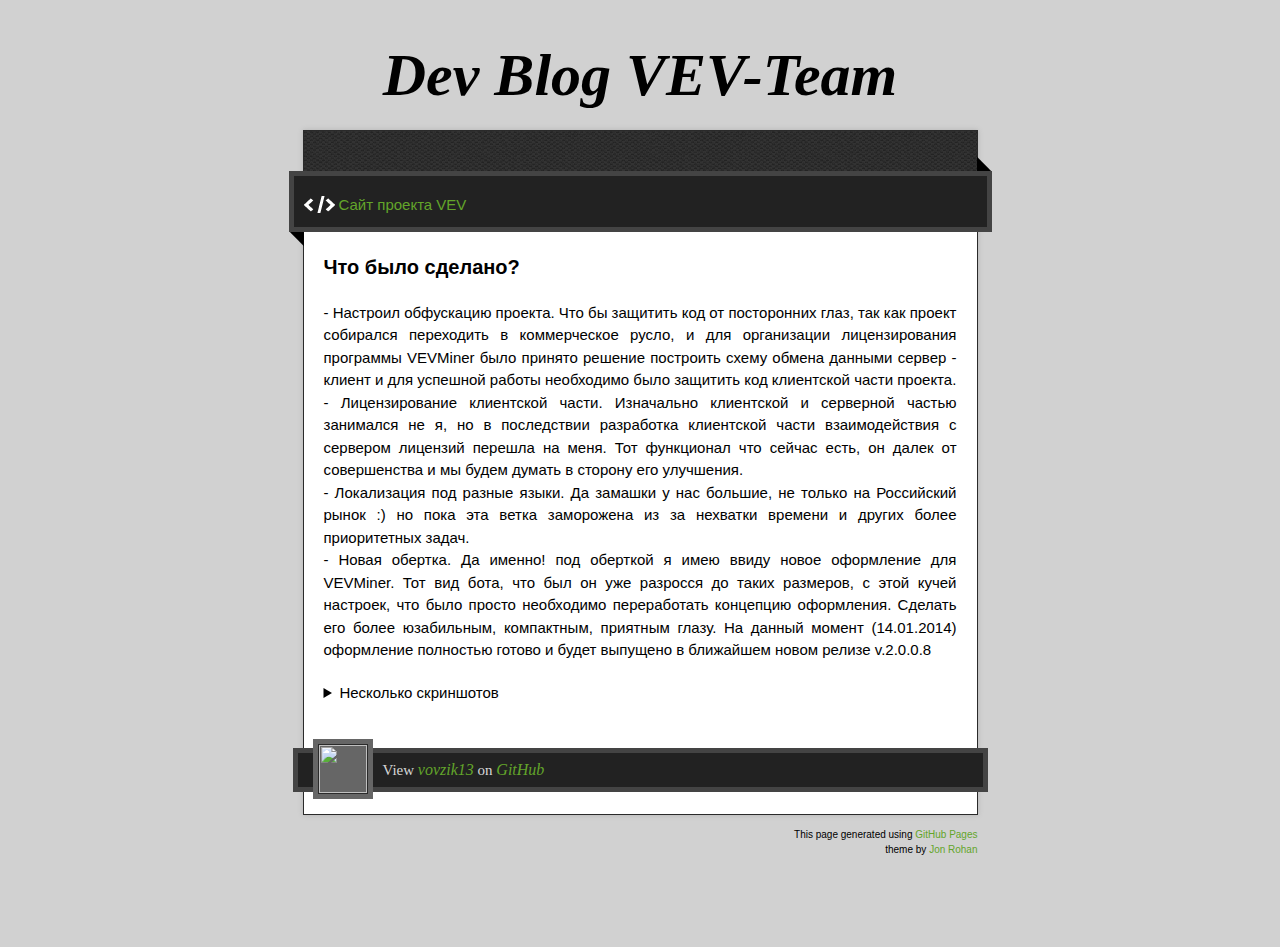
==== open-source-everything.html @ 17a30d04 "1" ====
<!doctype html>
<!-- The Time Machine GitHub pages theme was designed and developed by Jon Rohan, on Feb 7, 2012. -->
<!-- Follow him for fun. http://twitter.com/jonrohan. Tail his code on http://github.com/jonrohan -->
<html>
<head>
  <meta charset="utf-8">
  <meta http-equiv="X-UA-Compatible" content="IE=edge,chrome=1">

  <link rel="stylesheet" href="stylesheets/stylesheet.css" media="screen"/>
  <link rel="stylesheet" href="stylesheets/pygment_trac.css"/>
  <script type="text/javascript" src="https://ajax.googleapis.com/ajax/libs/jquery/1.7.1/jquery.min.js"></script>
  <script type="text/javascript" src="javascripts/script.js"></script>

  <title>Dev Blog VEV-Team</title>
  
  <style type="text/css">
   IMG.fig {
    float: right;
    padding-left: 10px;
    padding-bottom: 10px;
   }
  </style>
  
  <meta name="description" content="">

  <meta name="viewport" content="width=device-width,initial-scale=1">

</head>

<body>

  <div class="wrapper">
    <header>
      <h1 href="http://vovzik13.github.io" class="title">Dev Blog VEV-Team</h1>
    </header>
    <div id="container">
      <p class="tagline"></p>
      <div id="main" role="main">
        <div class="download-bar">
        <div class="inner">
          <a href="http://vevbot.com" class="code">Сайт проекта VEV</a>
        </div>
        <span class="blc"></span><span class="trc"></span>
        </div>
        <article class="markdown-body">

<h3>
<a name="Что было сделано?" class="anchor" href="#Что было сделано"><span class="octicon octicon-link"></span></a>Что было сделано?</h3>

<p align="justify">- Настроил обфускацию проекта. Что бы защитить код от посторонних глаз, так как проект собирался переходить в коммерческое русло, и для организации лицензирования программы VEVMiner было принято решение построить схему обмена данными сервер - клиент и для успешной работы необходимо было защитить код клиентской части проекта.<br>
- Лицензирование клиентской части. Изначально клиентской и серверной частью занимался не я, но в последствии разработка клиентской части взаимодействия с сервером лицензий перешла на меня. Тот функционал что сейчас есть, он далек от совершенства и мы будем думать в сторону его улучшения.<br>
- Локализация под разные языки. Да замашки у нас большие, не только на Российский рынок :) но пока эта ветка заморожена из за нехватки времени и других более приоритетных задач.<br>
- Новая обертка. Да именно! под оберткой я имею ввиду новое оформление для VEVMiner. Тот вид бота, что был он уже разросся до таких размеров, с этой кучей настроек, что было просто необходимо переработать концепцию оформления. Сделать его более юзабильным, компактным, приятным глазу. На данный момент (14.01.2014) оформление полностью готово и будет выпущено в ближайшем новом релизе v.2.0.0.8
<details>
    <summary>Несколько скриншотов</summary>
    <p><p>
	<img src="http://clip2net.com/clip/m276318/1389652573-clip-33kb.jpg" alt="Фотография 1" width="353" height="650">
    <img src="http://clip2net.com/clip/m276318/1389651930-clip-48kb.jpg" alt="Фотография 1" width="353" height="650">
	<img src="http://clip2net.com/clip/m276318/1389652649-clip-21kb.png" alt="Фотография 1" width="353" height="650">
	<img src="http://clip2net.com/clip/m276318/1389652705-clip-31kb.png" alt="Фотография 1" width="353" height="650">
  </p>
</details>
</p>
<!-- <pre><code>$ cd your_repo_root/repo_name
$ git fetch origin
$ git checkout gh-pages
</code></pre> 

<h3>
<a name="authors-and-contributors" class="anchor" href="#authors-and-contributors"><span class="octicon octicon-link"></span></a>Authors and Contributors</h3>

<p>You can <a href="https://github.com/blog/821" class="user-mention">@mention</a> a GitHub username to generate a link to their profile. The resulting <code>&lt;a&gt;</code> element will link to the contributor's GitHub Profile. For example: In 2007, Chris Wanstrath (<a href="https://github.com/defunkt" class="user-mention">@defunkt</a>), PJ Hyett (<a href="https://github.com/pjhyett" class="user-mention">@pjhyett</a>), and Tom Preston-Werner (<a href="https://github.com/mojombo" class="user-mention">@mojombo</a>) founded GitHub.</p>

<h3>
<a name="support-or-contact" class="anchor" href="#support-or-contact"><span class="octicon octicon-link"></span></a>Support or Contact</h3>

<p>Having trouble with Pages? Check out the documentation at <a href="http://help.github.com/pages">http://help.github.com/pages</a> or contact <a href="mailto:support@github.com">support@github.com</a> and we’ll help you sort it out.</p>
-->
        </article>
      </div>
    </div>
    <footer>
      <div class="owner">

      <p><a href="https://github.com/vovzik13" class="avatar"><img src="https://2.gravatar.com/avatar/37c69041707d8c326be9883fcac0e24a?d=https%3A%2F%2Fidenticons.github.com%2F7e9bab7cdfd31fba6b77d6e18582c7cf.png&amp;r=x&amp;s=60" width="48" height="48"/></a>View <a href="https://github.com/vovzik13">vovzik13</a> on <a href="https://www.github.com">GitHub</a></p>

      </div>
      <div class="creds">
        <small>This page generated using <a href="http://pages.github.com/">GitHub Pages</a><br/>theme by <a href="https://twitter.com/jonrohan/">Jon Rohan</a></small>
      </div>
    </footer>
  </div>
  <div class="current-section">
    <a href="#top">Scroll to top</a>
    <a href="https://github.com/vovzik13/vovzik13.github.com/tarball/master" class="tar">tar</a><a href="https://github.com/vovzik13/vovzik13.github.com/zipball/master" class="zip">zip</a><a href="" class="code">source code</a>
    <p class="name"></p>
  </div>

  
</body>
</html>
---- stylesheets/stylesheet.css ----
/* http://meyerweb.com/eric/tools/css/reset/
   v2.0 | 20110126
   License: none (public domain)
*/

html, body, div, span, applet, object, iframe,
h1, h2, h3, h4, h5, h6, p, blockquote, pre,
a, abbr, acronym, address, big, cite, code,
del, dfn, em, img, ins, kbd, q, s, samp,
small, strike, strong, sub, sup, tt, var,
b, u, i, center,
dl, dt, dd, ol, ul, li,
fieldset, form, label, legend,
table, caption, tbody, tfoot, thead, tr, th, td,
article, aside, canvas, details, embed,
figure, figcaption, footer, header, hgroup,
menu, nav, output, ruby, section, summary,
time, mark, audio, video {
  margin: 0;
  padding: 0;
  border: 0;
  font-size: 100%;
  font: inherit;
  vertical-align: baseline;
}
/* HTML5 display-role reset for older browsers */
article, aside, details, figcaption, figure,
footer, header, hgroup, menu, nav, section {
  display: block;
}
body {
  line-height: 1;
}
ol, ul {
  list-style: none;
}
blockquote, q {
  quotes: none;
}
blockquote:before, blockquote:after,
q:before, q:after {
  content: '';
  content: none;
}
table {
  border-collapse: collapse;
  border-spacing: 0;
}

/* Style */

body {
  font-size: 15px;
  font-family: Arial, Arial, Helvetica, sans-serif;
  line-height: 1.5;
  background: #D1D1D1;
}

a {
  color: #63a52a;
  text-decoration: none;
  -webkit-transition: color ease-in-out 0.3s;
}

a:hover {
  text-decoration: underline;
  color: #90D355;
}

h1.title {
  margin: 30px 20px 10px;
  font-size: 60px;
  font-weight: bold;
  font-style: italic;
  font-family:Georgia, serif;
  text-align: center;
}

.wrapper {
  width: 675px;
  margin: 0 auto;
}

#container {
  border: 1px solid #2a2a2a;
  background: #ddd url(../images/pattern.png);
  box-shadow: 0 0 5px #b1b1b1;
}

p.tagline {
  padding: 20px 20px 0;
  color: #fff;
  font-size: 17px;
}

#main {
  margin-top: 20px;
  padding: 0 20px 90px;
  background-color: #fff;
}

.download-bar {
  background: #222;
  border: 5px solid #444;
  padding: 10px;
  margin: 0 -35px 20px;
  position: relative;
}

.download-bar .inner {
  overflow: hidden;
}

.download-bar .watch-fork iframe {
  display: block;
  float: left;
  border-right: 1px solid #ddd;
  padding-right: 5px;
}
.download-bar .watch-fork iframe.last {
  border-right: 0 none;
  padding-right: 0;
  padding-left: 5px;
  border-left: 1px solid #fff;
}
.download-bar .watch-fork {
  overflow: hidden;
  float: right;
  background-color: #eee;
  padding: 5px;
  border-radius: 3px;
}

.download-bar .blc {
  border: 10px solid black;
  border-color: transparent transparent black;
  width: 0;
  height: 0;
  display: block;
  position: absolute;
  bottom: -15px;
  left: 0;
  -moz-transform: rotate(45deg);
  -webkit-transform: rotate(45deg);
}

.download-bar .trc {
  border: 10px solid black;
  border-color:  black transparent transparent;
  width: 0;
  height: 0;
  display: block;
  position: absolute;
  top: -15px;
  right: 0;
  -moz-transform: rotate(45deg);
  -webkit-transform: rotate(45deg);
}

.download-bar .avatar {
  border: 1px solid black;
  display: block;
  padding: 4px;
  float: left;
}

.download-bar .avatar img {
  display: block;
}

.download-bar a.code {
  background: transparent url(../images/code.png) no-repeat 0 2px;
  padding-left: 35px;
  margin-top: 8px;
  display: block;
  float: left;
  text-indent: 0;
  width: auto;
  height: auto;
  opacity: 1;
  -moz-opacity: 1;
  filter:alpha(opacity=1);
}

.current-section {
  position: fixed;
  top: 0;
  left: 50%;
  width: 693px;
  margin-left: -352px;
  background: #222;
  border: 5px solid #444;
  color: #fff;
  opacity: 0;
  visibility: hidden;
  -webkit-transition: opacity ease-in-out 0.3s;
}

.current-section p {
  padding: 5px 27px;
  font-size: 24px;
  font-weight: bold;
}

.current-section a {
  float: right;
  text-indent: -10000px;
  background: transparent url(../images/top.png) no-repeat 0 0;
  width: 20px;
  height: 20px;
  opacity: 0.8;
  margin-right: 12px;
  margin-top: 12px;
  -moz-opacity: 0.8;
  filter:alpha(opacity=8);
  -webkit-transition: opacity ease-in-out 0.3s;
}

.current-section a:hover {
  opacity: 1;
  -moz-opacity: 1;
  filter:alpha(opacity=1);
}

.current-section a.zip {
  margin-right: 8px;
}

a.zip,
a.zip span {
  background: transparent url(../images/zip.png) no-repeat 0 0;
  width: 30px;
  height: 21px;
  opacity: 0.8;
  display: inline-block;
  text-indent: -10000px;
  -moz-opacity: 0.8;
  filter:alpha(opacity=8);
  -webkit-transition: opacity ease-in-out 0.3s;
}

a.tar,
a.tar span {
  background: transparent url(../images/tar.png) no-repeat 0 0;
  width: 30px;
  height: 21px;
  opacity: 0.8;
  display: inline-block;
  text-indent: -10000px;
  -moz-opacity: 0.8;
  filter:alpha(opacity=8);
  -webkit-transition: opacity ease-in-out 0.3s;
}

a.code {
  background: transparent url(../images/code.png) no-repeat 0 2px;
  width: 30px;
  height: 21px;
  display: block;
  opacity: 0.8;
  display: inline-block;
  text-indent: -10000px;
  -moz-opacity: 0.8;
  filter:alpha(opacity=8);
  -webkit-transition: opacity ease-in-out 0.3s;
}

a.zip:hover,
a.tar:hover,
a.code:hover {
  opacity: 1;
  -moz-opacity: 1;
  filter:alpha(opacity=1);
}

a.download-button {
  border: 1px solid black;
  border-radius: 3px;
  display: inline-block;
  text-indent: 0!important;
  width: auto;
  float: right;
  background: #999; /* for non-css3 browsers */
  filter: progid:DXImageTransform.Microsoft.gradient(startColorstr='#37ADD4', endColorstr='#1B657E'); /* for IE */
  background: -webkit-gradient(linear, left top, left bottom, from(#37ADD4), to(#1B657E)); /* for webkit browsers */
  background: -moz-linear-gradient(top,  #37ADD4,  #1B657E); /* for firefox 3.6+ */
  height: auto;
  margin-left: 10px;
}

a.download-button span {
  background-position: 10px 5px;
  width: auto;
  height: auto;
  padding: 5px 10px;
  padding-left: 45px;
  display: inline-block;
  text-indent: 0!important;
  color: #fff;
}

footer {
  margin-bottom: 60px;
  padding-bottom: 60px;
}

footer .owner {
  background: #222;
  border: 5px solid #444;
  padding: 5px 15px;
  margin: -67px -10px 35px;
  color: #d6d6d6;
}

footer .creds small {
  float: right;
  font-size: 10px;
  text-align: right;
  margin-left: 15px;
}

footer .owner .avatar {
  background-color: #666;
  display: block;
  margin: -19px 10px 0 0;
  width: 60px;
  float: left;
}

footer .owner img {
  display: block;
  border: 1px solid #2a2a2a;
  margin: 5px;
}

footer .owner p {
  font-family:Georgia, serif;
}

footer .owner p a {
  font-size: 16px;
  font-style: italic;
}

/* Markdown */
.markdown-body h1,
.markdown-body h2,
.markdown-body h3,
.markdown-body h4,
.markdown-body h5,
.markdown-body h6,
.markdown-body p,
.markdown-body pre,
.markdown-body ul,
.markdown-body ol,
.markdown-body dl,
.markdown-body table,
.markdown-body blockquote {
  margin-bottom: 20px;
}

.markdown-body h1,
.markdown-body h2,
.markdown-body h3,
.markdown-body h4,
.markdown-body h5,
.markdown-body h6 {
  font-weight: bold;
}

.markdown-body h1 {
  font-size: 28px;
}

.markdown-body h2 {
  font-size: 24px;
  color: #557398;
}

.markdown-body h3 {
  font-size: 20px;
}

.markdown-body h4 {
  font-size: 18px;
}

.markdown-body h5 {
  font-size: 16px;
}

.markdown-body pre {
  padding: 10px 70px 10px 0;
  margin-left: -20px;
  margin-right: -20px;
  font-family: 'Monaco', 'Lucida Console', monospace;
  font-size: 13px;
  line-height: 20px;
  box-shadow: inset 0 0 5px #000;
  word-wrap: break-word;
  background-color:#3b3b3b;
  color: #d6d6d6;
}

.markdown-body pre.lines {
  font-size: 12px;
  margin:0 10px 0 -20px;
  padding: 10px;
  float:  left;
  display: block;
  text-align: right;
  box-shadow: none;
  background-color:#2a2a2a;
  color: #d6d6d6;
}

.markdown-body ul,
.markdown-body ol {
  padding-left: 30px;
}

.markdown-body ul {
  list-style-type: disc;
}

.markdown-body ol {
  list-style-type: decimal;
}

.markdown-body li,
.markdown-body li p,
.markdown-body dd,
.markdown-body dd p {
  margin-bottom: 10px;
}

.markdown-body li pre,
.markdown-body li pre.lines,
.markdown-body dd pre,
.markdown-body dd pre.lines {
  margin-left: -35px;
}

.markdown-body dt {
  font-weight: bold;
  font-style: italic;
}

.markdown-body dd {
  margin-left: 15px;
}

.markdown-body table {
  width: 673px;
  margin-left: -20px;
  margin-right: -20px;
}

.markdown-body tbody {
  border-top: 2px solid #557398;
  border-bottom: 2px solid #557398;
  background-color: #EBEFF4;
}

.markdown-body table td * {
  margin: 0;
}

.markdown-body td {
  border-right: 1px solid #557398;
  border-bottom: 1px solid #557398;
  padding: 5px;
}

.markdown-body td:first-child,
.markdown-body th:first-child {
  width: 30%;
  padding-left: 20px;
}

.markdown-body td:last-child {
  border-right: 0 none;
}

.markdown-body th {
  font-size: 18px;
  font-weight: bold;
  text-align: left;
  padding: 5px;
}

.markdown-body tt {
  background-color:#3b3b3b;
  color: #d6d6d6;
  padding: 2px 3px;
}

.markdown-body blockquote {
  font-style: italic;
  font-family:Georgia, serif;
  font-size: 17px;
  border-top: 3px solid #333;
  border-bottom: 3px solid #333;
  padding: 10px 20px;
  padding-left: 50px;
}

.markdown-body blockquote:before {
  font-style: italic;
  font-family: Georgia, serif;
  font-size: 90px;
  height: 90px;
  margin-left: -60px;
  margin-top: -25px;
  content: "‟";
  display: block;
  float: left;
}

.markdown-body img {
  max-width: 100%;
  @include box-sizing(border-box);
}

.highlight  { background: #ffffff; }
.highlight .c { color: #999988; font-style: italic } /* Comment */
.highlight .err { color: #a61717; background-color: #e3d2d2 } /* Error */
.highlight .k { font-weight: bold } /* Keyword */
.highlight .o { font-weight: bold } /* Operator */
.highlight .cm { color: #999988; font-style: italic } /* Comment.Multiline */
.highlight .cp { color: #999999; font-weight: bold } /* Comment.Preproc */
.highlight .c1 { color: #999988; font-style: italic } /* Comment.Single */
.highlight .cs { color: #999999; font-weight: bold; font-style: italic } /* Comment.Special */
.highlight .gd { color: #000000; background-color: #ffdddd } /* Generic.Deleted */
.highlight .gd .x { color: #000000; background-color: #ffaaaa } /* Generic.Deleted.Specific */
.highlight .ge { font-style: italic } /* Generic.Emph */
.highlight .gr { color: #aa0000 } /* Generic.Error */
.highlight .gh { color: #999999 } /* Generic.Heading */
.highlight .gi { color: #000000; background-color: #ddffdd } /* Generic.Inserted */
.highlight .gi .x { color: #000000; background-color: #aaffaa } /* Generic.Inserted.Specific */
.highlight .go { color: #888888 } /* Generic.Output */
.highlight .gp { color: #555555 } /* Generic.Prompt */
.highlight .gs { font-weight: bold } /* Generic.Strong */
.highlight .gu { color: #800080; font-weight: bold; } /* Generic.Subheading */
.highlight .gt { color: #aa0000 } /* Generic.Traceback */
.highlight .kc { font-weight: bold } /* Keyword.Constant */
.highlight .kd { font-weight: bold } /* Keyword.Declaration */
.highlight .kn { font-weight: bold } /* Keyword.Namespace */
.highlight .kp { font-weight: bold } /* Keyword.Pseudo */
.highlight .kr { font-weight: bold } /* Keyword.Reserved */
.highlight .kt { color: #445588; font-weight: bold } /* Keyword.Type */
.highlight .m { color: #009999 } /* Literal.Number */
.highlight .s { color: #d14 } /* Literal.String */
.highlight .na { color: #008080 } /* Name.Attribute */
.highlight .nb { color: #0086B3 } /* Name.Builtin */
.highlight .nc { color: #445588; font-weight: bold } /* Name.Class */
.highlight .no { color: #008080 } /* Name.Constant */
.highlight .ni { color: #800080 } /* Name.Entity */
.highlight .ne { color: #990000; font-weight: bold } /* Name.Exception */
.highlight .nf { color: #990000; font-weight: bold } /* Name.Function */
.highlight .nn { color: #555555 } /* Name.Namespace */
.highlight .nt { color: #000080 } /* Name.Tag */
.highlight .nv { color: #008080 } /* Name.Variable */
.highlight .ow { font-weight: bold } /* Operator.Word */
.highlight .w { color: #bbbbbb } /* Text.Whitespace */
.highlight .mf { color: #009999 } /* Literal.Number.Float */
.highlight .mh { color: #009999 } /* Literal.Number.Hex */
.highlight .mi { color: #009999 } /* Literal.Number.Integer */
.highlight .mo { color: #009999 } /* Literal.Number.Oct */
.highlight .sb { color: #d14 } /* Literal.String.Backtick */
.highlight .sc { color: #d14 } /* Literal.String.Char */
.highlight .sd { color: #d14 } /* Literal.String.Doc */
.highlight .s2 { color: #d14 } /* Literal.String.Double */
.highlight .se { color: #d14 } /* Literal.String.Escape */
.highlight .sh { color: #d14 } /* Literal.String.Heredoc */
.highlight .si { color: #d14 } /* Literal.String.Interpol */
.highlight .sx { color: #d14 } /* Literal.String.Other */
.highlight .sr { color: #009926 } /* Literal.String.Regex */
.highlight .s1 { color: #d14 } /* Literal.String.Single */
.highlight .ss { color: #990073 } /* Literal.String.Symbol */
.highlight .bp { color: #999999 } /* Name.Builtin.Pseudo */
.highlight .vc { color: #008080 } /* Name.Variable.Class */
.highlight .vg { color: #008080 } /* Name.Variable.Global */
.highlight .vi { color: #008080 } /* Name.Variable.Instance */
.highlight .il { color: #009999 } /* Literal.Number.Integer.Long */
---- stylesheets/pygment_trac.css ----
.highlight  { background: #ffffff; }
.highlight .c { color: #999988; font-style: italic } /* Comment */
.highlight .err { color: #a61717; background-color: #e3d2d2 } /* Error */
.highlight .k { font-weight: bold } /* Keyword */
.highlight .o { font-weight: bold } /* Operator */
.highlight .cm { color: #999988; font-style: italic } /* Comment.Multiline */
.highlight .cp { color: #999999; font-weight: bold } /* Comment.Preproc */
.highlight .c1 { color: #999988; font-style: italic } /* Comment.Single */
.highlight .cs { color: #999999; font-weight: bold; font-style: italic } /* Comment.Special */
.highlight .gd { color: #000000; background-color: #ffdddd } /* Generic.Deleted */
.highlight .gd .x { color: #000000; background-color: #ffaaaa } /* Generic.Deleted.Specific */
.highlight .ge { font-style: italic } /* Generic.Emph */
.highlight .gr { color: #aa0000 } /* Generic.Error */
.highlight .gh { color: #999999 } /* Generic.Heading */
.highlight .gi { color: #000000; background-color: #ddffdd } /* Generic.Inserted */
.highlight .gi .x { color: #000000; background-color: #aaffaa } /* Generic.Inserted.Specific */
.highlight .go { color: #888888 } /* Generic.Output */
.highlight .gp { color: #555555 } /* Generic.Prompt */
.highlight .gs { font-weight: bold } /* Generic.Strong */
.highlight .gu { color: #800080; font-weight: bold; } /* Generic.Subheading */
.highlight .gt { color: #aa0000 } /* Generic.Traceback */
.highlight .kc { font-weight: bold } /* Keyword.Constant */
.highlight .kd { font-weight: bold } /* Keyword.Declaration */
.highlight .kn { font-weight: bold } /* Keyword.Namespace */
.highlight .kp { font-weight: bold } /* Keyword.Pseudo */
.highlight .kr { font-weight: bold } /* Keyword.Reserved */
.highlight .kt { color: #445588; font-weight: bold } /* Keyword.Type */
.highlight .m { color: #009999 } /* Literal.Number */
.highlight .s { color: #d14 } /* Literal.String */
.highlight .na { color: #008080 } /* Name.Attribute */
.highlight .nb { color: #0086B3 } /* Name.Builtin */
.highlight .nc { color: #445588; font-weight: bold } /* Name.Class */
.highlight .no { color: #008080 } /* Name.Constant */
.highlight .ni { color: #800080 } /* Name.Entity */
.highlight .ne { color: #990000; font-weight: bold } /* Name.Exception */
.highlight .nf { color: #990000; font-weight: bold } /* Name.Function */
.highlight .nn { color: #555555 } /* Name.Namespace */
.highlight .nt { color: #000080 } /* Name.Tag */
.highlight .nv { color: #008080 } /* Name.Variable */
.highlight .ow { font-weight: bold } /* Operator.Word */
.highlight .w { color: #bbbbbb } /* Text.Whitespace */
.highlight .mf { color: #009999 } /* Literal.Number.Float */
.highlight .mh { color: #009999 } /* Literal.Number.Hex */
.highlight .mi { color: #009999 } /* Literal.Number.Integer */
.highlight .mo { color: #009999 } /* Literal.Number.Oct */
.highlight .sb { color: #d14 } /* Literal.String.Backtick */
.highlight .sc { color: #d14 } /* Literal.String.Char */
.highlight .sd { color: #d14 } /* Literal.String.Doc */
.highlight .s2 { color: #d14 } /* Literal.String.Double */
.highlight .se { color: #d14 } /* Literal.String.Escape */
.highlight .sh { color: #d14 } /* Literal.String.Heredoc */
.highlight .si { color: #d14 } /* Literal.String.Interpol */
.highlight .sx { color: #d14 } /* Literal.String.Other */
.highlight .sr { color: #009926 } /* Literal.String.Regex */
.highlight .s1 { color: #d14 } /* Literal.String.Single */
.highlight .ss { color: #990073 } /* Literal.String.Symbol */
.highlight .bp { color: #999999 } /* Name.Builtin.Pseudo */
.highlight .vc { color: #008080 } /* Name.Variable.Class */
.highlight .vg { color: #008080 } /* Name.Variable.Global */
.highlight .vi { color: #008080 } /* Name.Variable.Instance */
.highlight .il { color: #009999 } /* Literal.Number.Integer.Long */

.type-csharp .highlight .k { color: #0000FF }
.type-csharp .highlight .kt { color: #0000FF }
.type-csharp .highlight .nf { color: #000000; font-weight: normal }
.type-csharp .highlight .nc { color: #2B91AF }
.type-csharp .highlight .nn { color: #000000 }
.type-csharp .highlight .s { color: #A31515 }
.type-csharp .highlight .sc { color: #A31515 }
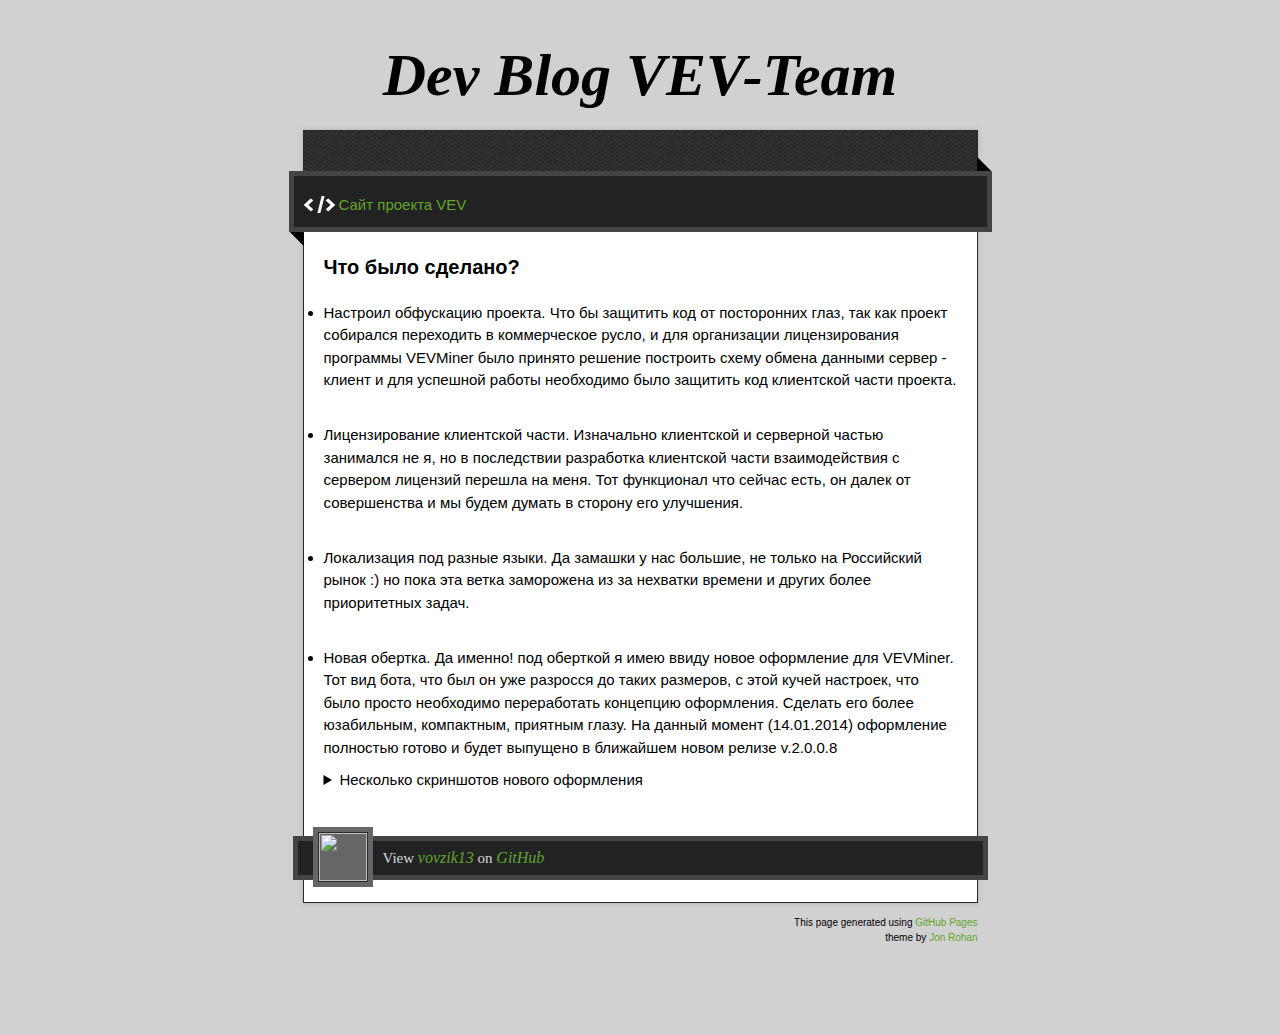
==== commit 05fcbdf3: "1" ====
--- a/open-source-everything.html
+++ b/open-source-everything.html
@@ -47,17 +47,17 @@
 <h3>
 <a name="Что было сделано?" class="anchor" href="#Что было сделано"><span class="octicon octicon-link"></span></a>Что было сделано?</h3>
 
-<p align="justify">- Настроил обфускацию проекта. Что бы защитить код от посторонних глаз, так как проект собирался переходить в коммерческое русло, и для организации лицензирования программы VEVMiner было принято решение построить схему обмена данными сервер - клиент и для успешной работы необходимо было защитить код клиентской части проекта.<br>
-- Лицензирование клиентской части. Изначально клиентской и серверной частью занимался не я, но в последствии разработка клиентской части взаимодействия с сервером лицензий перешла на меня. Тот функционал что сейчас есть, он далек от совершенства и мы будем думать в сторону его улучшения.<br>
-- Локализация под разные языки. Да замашки у нас большие, не только на Российский рынок :) но пока эта ветка заморожена из за нехватки времени и других более приоритетных задач.<br>
-- Новая обертка. Да именно! под оберткой я имею ввиду новое оформление для VEVMiner. Тот вид бота, что был он уже разросся до таких размеров, с этой кучей настроек, что было просто необходимо переработать концепцию оформления. Сделать его более юзабильным, компактным, приятным глазу. На данный момент (14.01.2014) оформление полностью готово и будет выпущено в ближайшем новом релизе v.2.0.0.8
+<p align="justify"><li>Настроил обфускацию проекта. Что бы защитить код от посторонних глаз, так как проект собирался переходить в коммерческое русло, и для организации лицензирования программы VEVMiner было принято решение построить схему обмена данными сервер - клиент и для успешной работы необходимо было защитить код клиентской части проекта.</li><br>
+<li>Лицензирование клиентской части. Изначально клиентской и серверной частью занимался не я, но в последствии разработка клиентской части взаимодействия с сервером лицензий перешла на меня. Тот функционал что сейчас есть, он далек от совершенства и мы будем думать в сторону его улучшения.</li><br>
+<li>Локализация под разные языки. Да замашки у нас большие, не только на Российский рынок :) но пока эта ветка заморожена из за нехватки времени и других более приоритетных задач.</li><br>
+<li>Новая обертка. Да именно! под оберткой я имею ввиду новое оформление для VEVMiner. Тот вид бота, что был он уже разросся до таких размеров, с этой кучей настроек, что было просто необходимо переработать концепцию оформления. Сделать его более юзабильным, компактным, приятным глазу. На данный момент (14.01.2014) оформление полностью готово и будет выпущено в ближайшем новом релизе v.2.0.0.8</li>
 <details>
-    <summary>Несколько скриншотов</summary>
+    <summary>Несколько скриншотов нового оформления</summary>
     <p><p>
-	<img src="http://clip2net.com/clip/m276318/1389652573-clip-33kb.jpg" alt="Фотография 1" width="353" height="650">
-    <img src="http://clip2net.com/clip/m276318/1389651930-clip-48kb.jpg" alt="Фотография 1" width="353" height="650">
-	<img src="http://clip2net.com/clip/m276318/1389652649-clip-21kb.png" alt="Фотография 1" width="353" height="650">
-	<img src="http://clip2net.com/clip/m276318/1389652705-clip-31kb.png" alt="Фотография 1" width="353" height="650">
+	<img src="http://clip2net.com/clip/m276318/1389652573-clip-33kb.jpg" href="http://clip2net.com/clip/m276318/1389652573-clip-33kb.jpg" alt="Фотография 1" width="150" height="250">
+    <img src="http://clip2net.com/clip/m276318/1389651930-clip-48kb.jpg" href="http://clip2net.com/clip/m276318/1389651930-clip-48kb.jpg" alt="Фотография 1" width="150" height="250">
+	<img src="http://clip2net.com/clip/m276318/1389652649-clip-21kb.png" href="http://clip2net.com/clip/m276318/1389652649-clip-21kb.png" alt="Фотография 1" width="150" height="250">
+	<img src="http://clip2net.com/clip/m276318/1389652705-clip-31kb.png" href="http://clip2net.com/clip/m276318/1389652705-clip-31kb.png" alt="Фотография 1" width="150" height="250">
   </p>
 </details>
 </p>
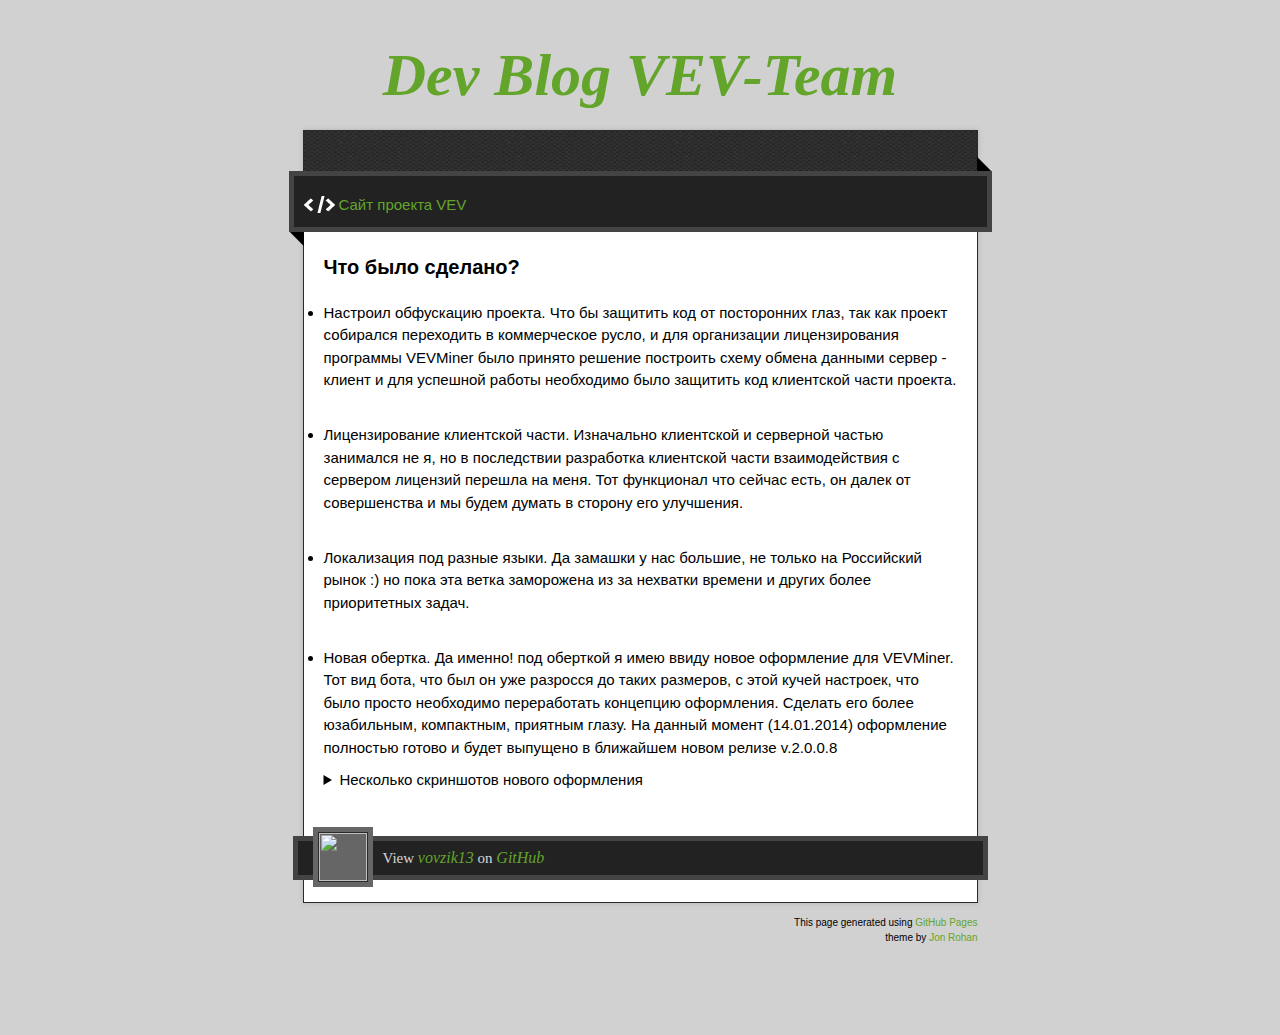
==== commit c9910a6f: "1" ====
--- a/open-source-everything.html
+++ b/open-source-everything.html
@@ -31,7 +31,7 @@
 
   <div class="wrapper">
     <header>
-      <h1 href="http://vovzik13.github.io" class="title">Dev Blog VEV-Team</h1>
+      <a href="http://vovzik13.github.io"> <h1 class="title">Dev Blog VEV-Team</h1></a>
     </header>
     <div id="container">
       <p class="tagline"></p>
@@ -54,10 +54,10 @@
 <details>
     <summary>Несколько скриншотов нового оформления</summary>
     <p><p>
-	<img src="http://clip2net.com/clip/m276318/1389652573-clip-33kb.jpg" href="http://clip2net.com/clip/m276318/1389652573-clip-33kb.jpg" alt="Фотография 1" width="150" height="250">
-    <img src="http://clip2net.com/clip/m276318/1389651930-clip-48kb.jpg" href="http://clip2net.com/clip/m276318/1389651930-clip-48kb.jpg" alt="Фотография 1" width="150" height="250">
-	<img src="http://clip2net.com/clip/m276318/1389652649-clip-21kb.png" href="http://clip2net.com/clip/m276318/1389652649-clip-21kb.png" alt="Фотография 1" width="150" height="250">
-	<img src="http://clip2net.com/clip/m276318/1389652705-clip-31kb.png" href="http://clip2net.com/clip/m276318/1389652705-clip-31kb.png" alt="Фотография 1" width="150" height="250">
+	<a href="http://clip2net.com/clip/m276318/1389652573-clip-33kb.jpg"><img src="http://clip2net.com/clip/m276318/1389652573-clip-33kb.jpg" alt="Фотография 1" width="150" height="250"></a>
+    <a href="http://clip2net.com/clip/m276318/1389651930-clip-48kb.jpg"><img src="http://clip2net.com/clip/m276318/1389651930-clip-48kb.jpg" alt="Фотография 1" width="150" height="250"></a>
+	<a href="http://clip2net.com/clip/m276318/1389652649-clip-21kb.png"><img src="http://clip2net.com/clip/m276318/1389652649-clip-21kb.png" alt="Фотография 1" width="150" height="250"></a>
+	<a href="http://clip2net.com/clip/m276318/1389652705-clip-31kb.png"><img src="http://clip2net.com/clip/m276318/1389652705-clip-31kb.png" alt="Фотография 1" width="150" height="250"></a>
   </p>
 </details>
 </p>
